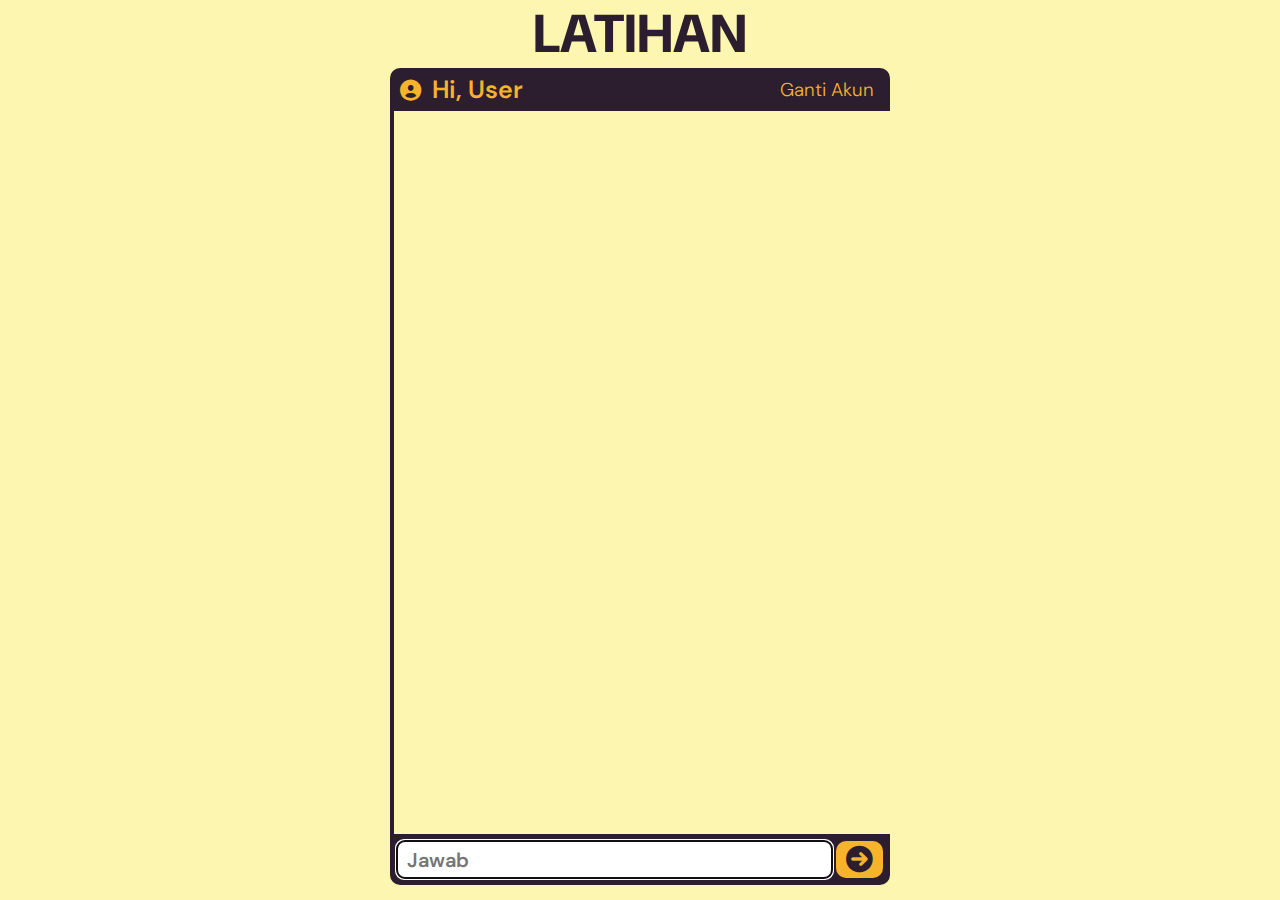
==== chat.html @ 826bc3a2 "initial" ====
<html>
<head>
    <link rel="stylesheet" href="https://cdnjs.cloudflare.com/ajax/libs/font-awesome/6.0.0-beta3/css/all.min.css">
         <title>Working Title</title>
    <link rel="stylesheet" href="styles.css"> 
</head>    
<meta name="viewport" content="width=device-width, initial-scale=1.0">
</head>
<body>
    <h1>LATIHAN</h1>
    <!--<p style="font-size: 20px;">Submit hasil masih dalam proses, sementara untuk latihan dulu ya.</p>-->
    <div class="headerContainer">
     <!--   <select id="stateSelect"></select> -->
     <div>
        <i class="fa-solid fa-circle-user" style="color:var(--accent-color); font-size: 85%; margin-right: 5px;"></i>
       <span class="headerText" id="displayUser" style="max-width: 250 px; white-space: nowrap; text-overflow: ellipsis;">Hi, User</span>
    </div>
    <button class="headerText" onclick="letsRestart()" style="font-size: 75%; font-variation-settings: 'wght'300; background-color: #00000000; border:none; cursor: pointer;">Ganti Akun</button>
    </div>
    <div class="chatContainer">
     
    </div>
    <div class="inputContainer">
      <input id="inputMsg"  onkeypress="handleEnter(event)" placeholder="Jawab" autocomplete="off" autofocus>
      <button id="sendMsg"  onclick="sendInput()">
        <i class="fa fa-circle-arrow-right"></i> 
       <!-- <button id="sendMsg"  onclick="scrollToLastDivider()">
            <i class="fa fa-circle-arrow-up"></i> 
      </button>-->
    </div>
    <div id="toast" class="toast"></div>
    <div style="display:none">
    <form name="sendForm" ><input id="formInput" name="email"></form> <button onclick="submitForm()">Lalala</button>
    </div>
    <!--
        <script src="soalPerkalian.js"></script>
    
<script src="test.js"></script>
<script  src="main.js"></script>
 <script src="test.js"></script>
    <script type="module" src="test.js"></script>
  -->
  
  <script src="main.js"></script>
  

<script>
  /*URL PARAM*/
  const urlParams = new URLSearchParams(window.location.search);
  const rawParams = urlParams.get('test')
  const subchapterTitle = rawParams.split('.')[1].toUpperCase();
  const h1 = document.querySelector("h1");
  h1.textContent += ` ${subchapterTitle}`;
  url = rawParams.replace(/\s/g, '');


  function loadScript(src) {
  return new Promise((resolve, reject) => {
    const script = document.createElement('script');
    script.src = src;
    script.onload = () => resolve(); 
    script.onerror = () => reject(new Error(`Error loading ${src}`));
    document.head.appendChild(script);
  });
}

async function main() {
  await loadScript(`soal${url}.js`); 
  //letsStart();
  letsTest();
  console.log("myScript.js loaded, now proceed to next line"); 
}

main();

    //loadScript('./main.js');
   // loadScript('./test.js');


    /* Startups */



   
</script>
</body>
---- styles.css ----
@import url('https://fonts.googleapis.com/css2?family=DM+Sans:ital,opsz,wght@0,9..40,100..1000;1,9..40,100..1000&family=Funnel+Sans:ital,wght@0,300..800;1,300..800&family=IBM+Plex+Sans+Condensed:ital,wght@0,100;0,200;0,300;0,400;0,500;0,600;0,700;1,100;1,200;1,300;1,400;1,500;1,600;1,700&family=IBM+Plex+Sans:ital,wght@0,100;0,200;0,300;0,400;0,500;0,600;0,700;1,100;1,200;1,300;1,400;1,500;1,600;1,700&family=Montserrat:ital,wght@0,100..900;1,100..900&display=swap');

    *{
        font-family: 'DM Sans', sans-serif;
        font-variation-settings: 'wght' 600;
        box-sizing: border-box; 
        margin: 0px;
        color: var(--secondtext-color);
    }

    :root {
        --bg-color: #FCF6B1;
        --primary-color:##2D1E2F;
        --accent-color: #F7B32B;
        --accenttext-color: var(--bg-color);
        --second-color: #B8B8D1;
        --secondtext-color : #2D1E2F;
    }

    ::-webkit-scrollbar {
        position:absolute;
        top: 0; 
        right: 0px; 
        width: 4px
    }

    ::-webkit-scrollbar-track {
        background : var(--secondtext-color); 
    }

    ::-webkit-scrollbar-thumb {
        background-color: var(--accent-color); 
    }

    ::-webkit-scrollbar-thumb:hover {
        background: white; 
        width: 90px;
    }

    body{
        background-color: var(--bg-color);
        text-align: center;
        font-size: 25pt;
        color: var(--accent-color);
        display: flex;
        flex-direction: column; 
        align-items: center;
        height: 100%;
        padding: 0px 10px 0px 10px;
    }

    h1{
        font-size: 40pt;
        font-variation-settings: 'wght'900;
        margin: 10px;
        line-height: 0.9;
    }

    h2{
        font-size: 20pt;
        font-variation-settings: 'wght'400;
        margin: 10px;
        line-height: 0.9;
        text-align: left;
    }

    

    select{
        font-size: 15pt;
        background-color: transparent;
        border-color: transparent;
        max-width: 100%;
        overflow-y: auto;
        white-space: normal; /* Prevents text from wrapping */
        text-overflow: ellipsis; /* Adds ellipsis for overflow text */
        color: var(--accent-color);
    }

    option{
        font-size: 10pt;
        white-space: normal;
        background-color: var(--accent-color);
    }

    .headerContainer{
        border-radius: 10px 10px 0px 0px;
        background-color: var(--secondtext-color);
        color:var(--accent-color);
        width: 100%;
        max-width: 500px;
        margin-bottom: 0;
        font-size: 25px;
        display: flex;
        padding: 5px 10px 5px 10px;        
        justify-content: space-between;
        align-items: center;
    }

    .headerText{
        color:var(--accent-color);
    }
    .chatContainer{
        height: 100%;
        border: 4px solid var(--secondtext-color);
        border-bottom : none;
        border-top: none;
        border-right: none;
        min-height: 100px;
        overflow-y: scroll;
        height: 100%;
        width: 100%;
        max-width: 500px;
        margin-bottom: 0;
        margin-top: 0px;
        padding-top: 5px;
        /* position: relative; 
        display: flex;
        flex-direction: column; 
        justify-content: flex-end; */ 
    }

    .divider{
        font-size: 15px;
        background-color: rgba(0, 0, 0, 0.2);
        color:var(--secondtext-color)
    }

    .msg {
        margin: 5px 10px 10px 5px;
        border-radius: 5px;
        padding: 5px;
        width: fit-content;
        box-shadow: 4px 4px 0px var(--secondtext-color); /* Add drop shadow */
        max-width: 230px;
       /* word-wrap: break-word; */
       white-space: pre-wrap;
    }

    .msgUser {
        background-color: var(--accent-color);
        text-align: right;
        margin-left: auto;
        color: var(--bg-color);
    }

    .msgBot {
        background-color: var(--second-color);
        text-align: left;
        margin-right: auto;
        color: var(--accent-color);
    }

    .msg p {
        font-size: 14pt; /* Reduced font size */
        font-variation-settings: 'wght'500;
        margin : 0px;
    }

    .msgpinned{
        position: sticky;
        top: 5;
        background-color: var(--bg-color);
        /*padding: 5px 0 5px 0; */
    }

    .inputContainer{
        height: fit-content;
        padding: 5px 5px 5px 5px;
        max-height: 500px;
        border-radius: 0px 0px 10px 10px;
        display: flex;
        background-color: var(--secondtext-color);
        width: 100%;
        box-sizing: border-box; 
        max-width: 500px;
        margin-top: 0;
        margin-bottom: 15px;
    }

    #inputMsg{
        background-color: white;
        border: none;
        border-color: var(--accent-color);
        border-radius: 8px;
        color: var(--secondtext-color);
        padding: 5px 10px;
        display: inline-block;
        margin: 2px 2px;
        flex-grow: 1;
        font-size: 20px;
    }

    #sendMsg{
        background-color: var(--accent-color);
        border: none;
        border-radius: 10px;
        padding: 5px 10px;
        text-align: center;
        display: inline-block;
        margin: 2px 2px;
        font-size: 20pt;
        font-variation-settings: 'wght' 100;
    }

    .svgline{
        stroke: rgb(0, 0, 0);
        stroke-width: 3px;
        fill: none
    }

    .svgbg{
        fill: white;
    }

    .svgtext{
        /*text-anchor: middle;
        dominant-baseline: middle;*/
        fill: black; 
        font-size: 15px;
        }

    .toast {
        position: fixed;
        bottom: 100px;
        left: 50%;
        transform: translateX(-50%);
        background-color: var(--secondtext-color);
        color: var(--accent-color);
        padding: 10px 20px;
        border-radius: 5px;
        opacity: 0;
        transition: opacity 0.3s ease-in-out;
        font-size: 15px;
    }

    .toastshow {
        opacity: 1;
    }
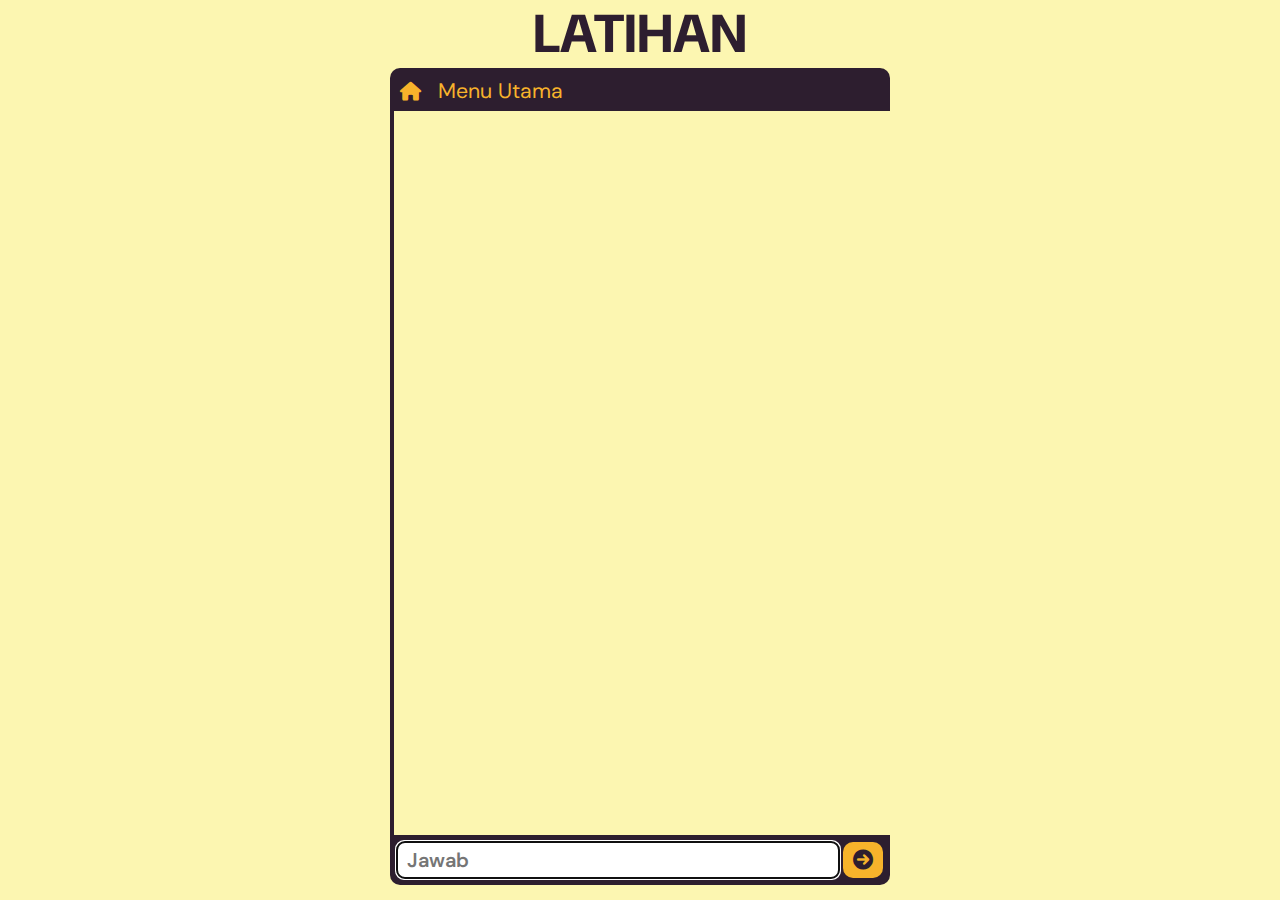
==== commit 2ca2137b: "add hubungan sudut" ====
--- a/chat.html
+++ b/chat.html
@@ -1,4 +1,4 @@
-<html>
+  <html>
 <head>
     <link rel="stylesheet" href="https://cdnjs.cloudflare.com/ajax/libs/font-awesome/6.0.0-beta3/css/all.min.css">
          <title>Working Title</title>
@@ -11,11 +11,18 @@
     <!--<p style="font-size: 20px;">Submit hasil masih dalam proses, sementara untuk latihan dulu ya.</p>-->
     <div class="headerContainer">
      <!--   <select id="stateSelect"></select> -->
+      <!--
      <div>
         <i class="fa-solid fa-circle-user" style="color:var(--accent-color); font-size: 85%; margin-right: 5px;"></i>
        <span class="headerText" id="displayUser" style="max-width: 250 px; white-space: nowrap; text-overflow: ellipsis;">Hi, User</span>
+       <button class="headerText" onclick="letsRestart()" style="font-size: 75%; font-variation-settings: 'wght'300; background-color: #00000000; border:none; cursor: pointer;">Ganti Akun</button>
     </div>
-    <button class="headerText" onclick="letsRestart()" style="font-size: 75%; font-variation-settings: 'wght'300; background-color: #00000000; border:none; cursor: pointer;">Ganti Akun</button>
+  -->
+  <div>
+    <i class="fa-solid fa-house" style="color:var(--accent-color); font-size: 75%; margin-right: 5px;"></i>
+    <button class="headerText" onclick="letsGo('landingpage.html')" style="font-size: 85%; font-variation-settings: 'wght'400; background-color: #00000000; border:none; cursor: pointer;">Menu Utama</button>
+</div>
+    
     </div>
     <div class="chatContainer">
      
--- a/styles.css
+++ b/styles.css
@@ -199,7 +199,7 @@
         text-align: center;
         display: inline-block;
         margin: 2px 2px;
-        font-size: 20pt;
+        font-size: 15pt;
         font-variation-settings: 'wght' 100;
     }
 
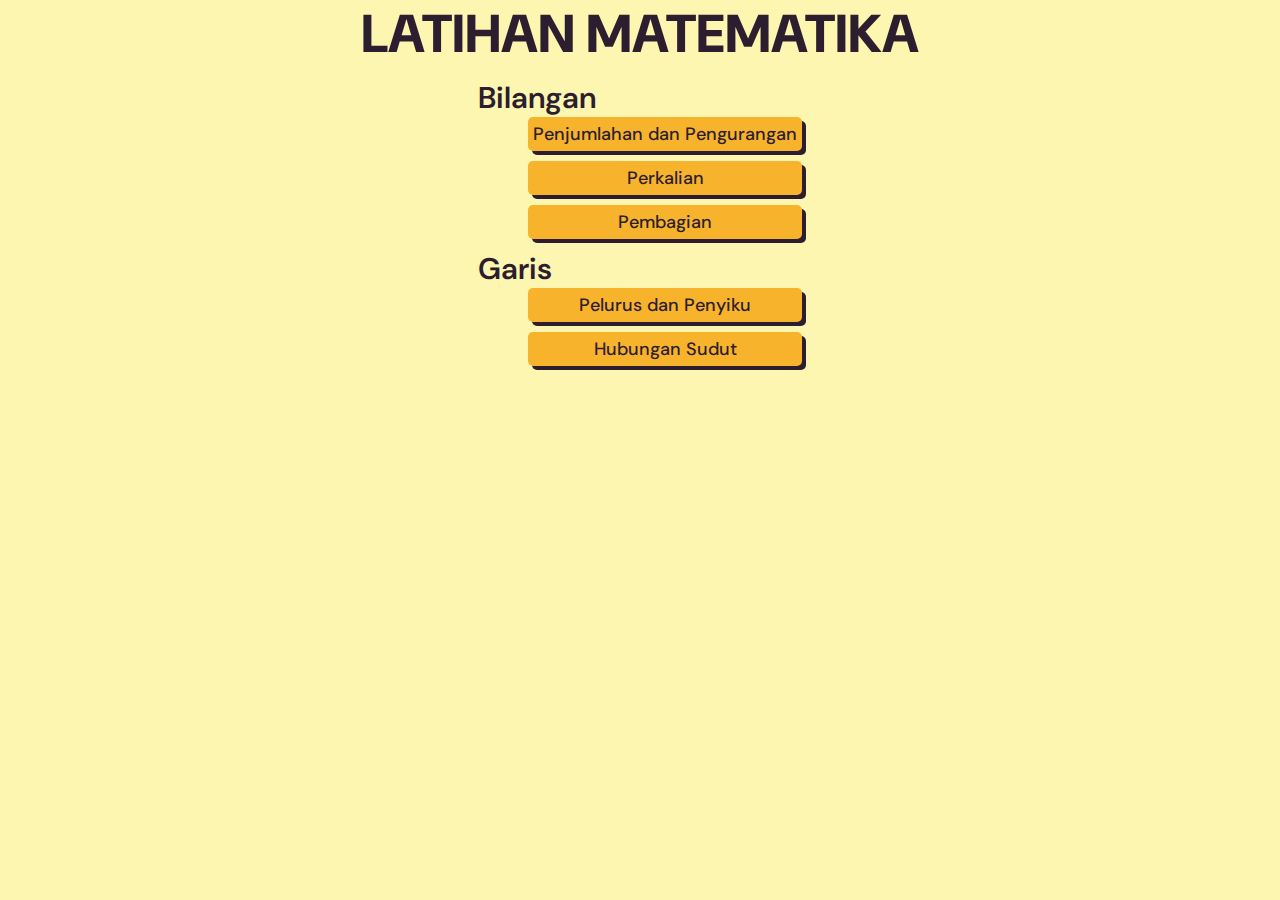
==== commit ad4b0fbc: "add theme" ====
--- a/chat.html
+++ b/chat.html
@@ -7,7 +7,13 @@
 <meta name="viewport" content="width=device-width, initial-scale=1.0">
 </head>
 <body>
-    <h1>LATIHAN</h1>
+  <div style="text-align: right; width: 100%; max-width: 500px; margin-top: 5px; font-size: 30px;">
+    <button onclick="cycleColorScheme()" style="font-size: 85%; font-variation-settings: 'wght'400; background-color: #00000000; border:none; cursor: pointer;">
+      <i class="fa-solid fa-palette"></i>
+  </button>  
+  </div>
+  <h1>LATIHAN</h1>
+    
     <!--<p style="font-size: 20px;">Submit hasil masih dalam proses, sementara untuk latihan dulu ya.</p>-->
     <div class="headerContainer">
      <!--   <select id="stateSelect"></select> -->
@@ -52,9 +58,15 @@
   
 
 <script>
+
+  
   /*URL PARAM*/
   const urlParams = new URLSearchParams(window.location.search);
-  const rawParams = urlParams.get('test')
+  const rawParams = urlParams.get('q')
+  if (rawParams === null) {
+  window.location.href = 'landingpage.html'; 
+  }
+
   const subchapterTitle = rawParams.split('.')[1].toUpperCase();
   const h1 = document.querySelector("h1");
   h1.textContent += ` ${subchapterTitle}`;
@@ -78,6 +90,7 @@
   console.log("myScript.js loaded, now proceed to next line"); 
 }
 
+
 main();
 
     //loadScript('./main.js');
--- a/styles.css
+++ b/styles.css
@@ -8,13 +8,52 @@
         color: var(--secondtext-color);
     }
 
-    :root {
+    :root{
         --bg-color: #FCF6B1;
         --primary-color:##2D1E2F;
         --accent-color: #F7B32B;
         --accenttext-color: var(--bg-color);
         --second-color: #B8B8D1;
         --secondtext-color : #2D1E2F;
+        --h1 : var(--secondtext-color);
+        --chat : var(--bg-color);
+        --chat-border : var(--secondtext-color);
+    }
+
+    :root.scheme-1 {
+        --bg-color: #FCF6B1;
+        --primary-color:##2D1E2F;
+        --accent-color: #F7B32B;
+        --accenttext-color: var(--bg-color);
+        --second-color: #B8B8D1;
+        --secondtext-color : #2D1E2F;
+        --h1 : var(--secondtext-color);
+        --chat : var(--bg-color);
+        --chat-border : var(--secondtext-color);
+    }
+
+    :root.scheme-2 {
+        --bg-color: #23F0C7;
+        --primary-color: #6457A6;
+        --accent-color: #F6B6B8;
+        --accenttext-color: var(--bg-color);
+        --second-color: #B8B8D1;
+        --secondtext-color: #6457A6;
+        --h1: var(--primary-color);
+        --chat: var(--bg-color);
+        --chat-border : var(--secondtext-color);
+    }
+
+    :root.scheme-3 {
+        --bg-color: #DA3E52;
+        --primary-color: ##2D1E2F;
+        --accent-color: #96E6B3;
+        --accenttext-color: var(--bg-color);
+        --second-color: #F2E94E;
+        --secondtext-color: #483D51;
+        --h1: var(--second-color);
+        --chat: #A3D9FF;
+        --chat-border: var(--secondtext-color);
     }
 
     ::-webkit-scrollbar {
@@ -54,6 +93,7 @@
         font-variation-settings: 'wght'900;
         margin: 10px;
         line-height: 0.9;
+        color:var(--h1)
     }
 
     h2{
@@ -86,7 +126,7 @@
     .headerContainer{
         border-radius: 10px 10px 0px 0px;
         background-color: var(--secondtext-color);
-        color:var(--accent-color);
+        color:var(--chat-border);
         width: 100%;
         max-width: 500px;
         margin-bottom: 0;
@@ -101,8 +141,9 @@
         color:var(--accent-color);
     }
     .chatContainer{
+        background-color: var(--chat);
         height: 100%;
-        border: 4px solid var(--secondtext-color);
+        border: 4px solid var(--chat-border);
         border-bottom : none;
         border-top: none;
         border-right: none;
@@ -170,7 +211,7 @@
         max-height: 500px;
         border-radius: 0px 0px 10px 10px;
         display: flex;
-        background-color: var(--secondtext-color);
+        background-color: var(--chat-border);
         width: 100%;
         box-sizing: border-box; 
         max-width: 500px;
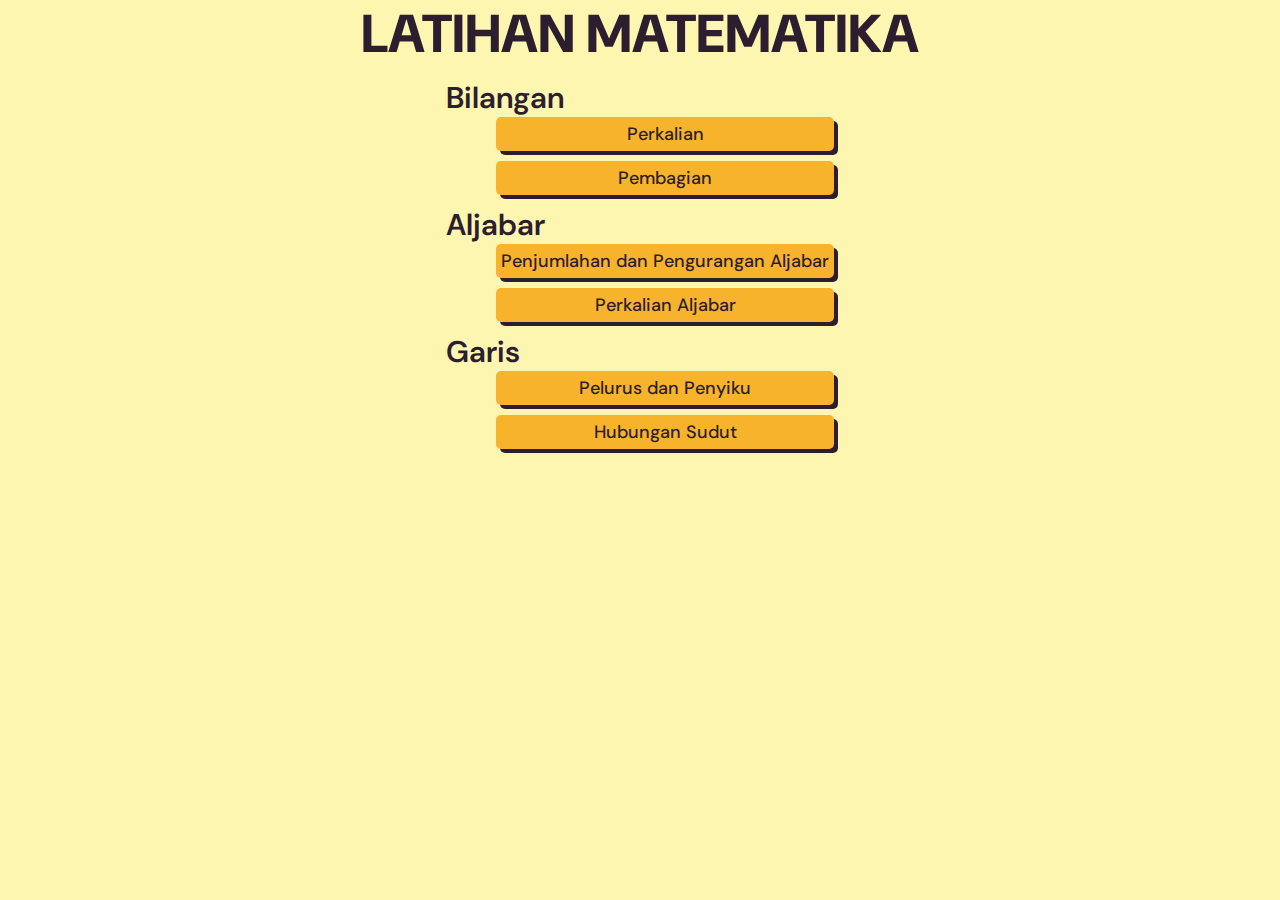
==== commit 02190b9b: "penjumlahan aljabar" ====
--- a/chat.html
+++ b/chat.html
@@ -8,9 +8,10 @@
 </head>
 <body>
   <div style="text-align: right; width: 100%; max-width: 500px; margin-top: 5px; font-size: 30px;">
-    <button onclick="cycleColorScheme()" style="font-size: 85%; font-variation-settings: 'wght'400; background-color: #00000000; border:none; cursor: pointer;">
+   <!--<button onclick="cycleColorScheme()" style="font-size: 85%; font-variation-settings: 'wght'400; background-color: #00000000; border:none; cursor: pointer;">
       <i class="fa-solid fa-palette"></i>
-  </button>  
+  </button>
+-->  
   </div>
   <h1>LATIHAN</h1>
     
@@ -28,7 +29,10 @@
     <i class="fa-solid fa-house" style="color:var(--accent-color); font-size: 75%; margin-right: 5px;"></i>
     <button class="headerText" onclick="letsGo('landingpage.html')" style="font-size: 85%; font-variation-settings: 'wght'400; background-color: #00000000; border:none; cursor: pointer;">Menu Utama</button>
 </div>
-    
+
+
+<button class="headerText" onclick="cycleColorScheme()" style="font-size: 75%; font-variation-settings: 'wght'300; background-color: #00000000; border:none; cursor: pointer;">Ganti Tema</button>
+
     </div>
     <div class="chatContainer">
      
@@ -58,7 +62,19 @@
   
 
 <script>
+  currentScheme = 0;
+  cycleColorScheme();
+function cycleColorScheme() {
+  const root = document.documentElement;
+  root.classList.remove(`scheme-${currentScheme}`);
 
+  currentScheme++;
+  if (currentScheme > 4) {
+    currentScheme = 1; 
+  }
+
+  root.classList.add(`scheme-${currentScheme}`);
+}
   
   /*URL PARAM*/
   const urlParams = new URLSearchParams(window.location.search);
--- a/styles.css
+++ b/styles.css
@@ -8,6 +8,7 @@
         color: var(--secondtext-color);
     }
 
+    
     :root{
         --bg-color: #FCF6B1;
         --primary-color:##2D1E2F;
@@ -22,7 +23,7 @@
 
     :root.scheme-1 {
         --bg-color: #FCF6B1;
-        --primary-color:##2D1E2F;
+        --primary-color:#2D1E2F;
         --accent-color: #F7B32B;
         --accenttext-color: var(--bg-color);
         --second-color: #B8B8D1;
@@ -33,7 +34,8 @@
     }
 
     :root.scheme-2 {
-        --bg-color: #23F0C7;
+        --xbg-color: #23F0C7;
+        --bg-color: #F6B6B8;
         --primary-color: #6457A6;
         --accent-color: #F6B6B8;
         --accenttext-color: var(--bg-color);
@@ -56,6 +58,17 @@
         --chat-border: var(--secondtext-color);
     }
 
+    :root.scheme-4 {
+        --bg-color: 3d405b;
+        --primary-color: 3d405b;
+        --accent-color: #f2cc8f;
+        --accenttext-color: var(--bg-color);
+        --second-color: #e07a5f;
+        --secondtext-color: #2D1E2F;
+        --h1: #e07a5f;
+        --chat: #3d405b;
+        --chat-border: #e07a5f;
+    }
     ::-webkit-scrollbar {
         position:absolute;
         top: 0; 
@@ -64,7 +77,7 @@
     }
 
     ::-webkit-scrollbar-track {
-        background : var(--secondtext-color); 
+        background : var(--chat-border); 
     }
 
     ::-webkit-scrollbar-thumb {
@@ -125,7 +138,7 @@
 
     .headerContainer{
         border-radius: 10px 10px 0px 0px;
-        background-color: var(--secondtext-color);
+        background-color: var(--chat-border);
         color:var(--chat-border);
         width: 100%;
         max-width: 500px;
@@ -163,7 +176,7 @@
 
     .divider{
         font-size: 15px;
-        background-color: rgba(0, 0, 0, 0.2);
+        background-color: rgba(255, 255, 255, 0.5);
         color:var(--secondtext-color)
     }
 
